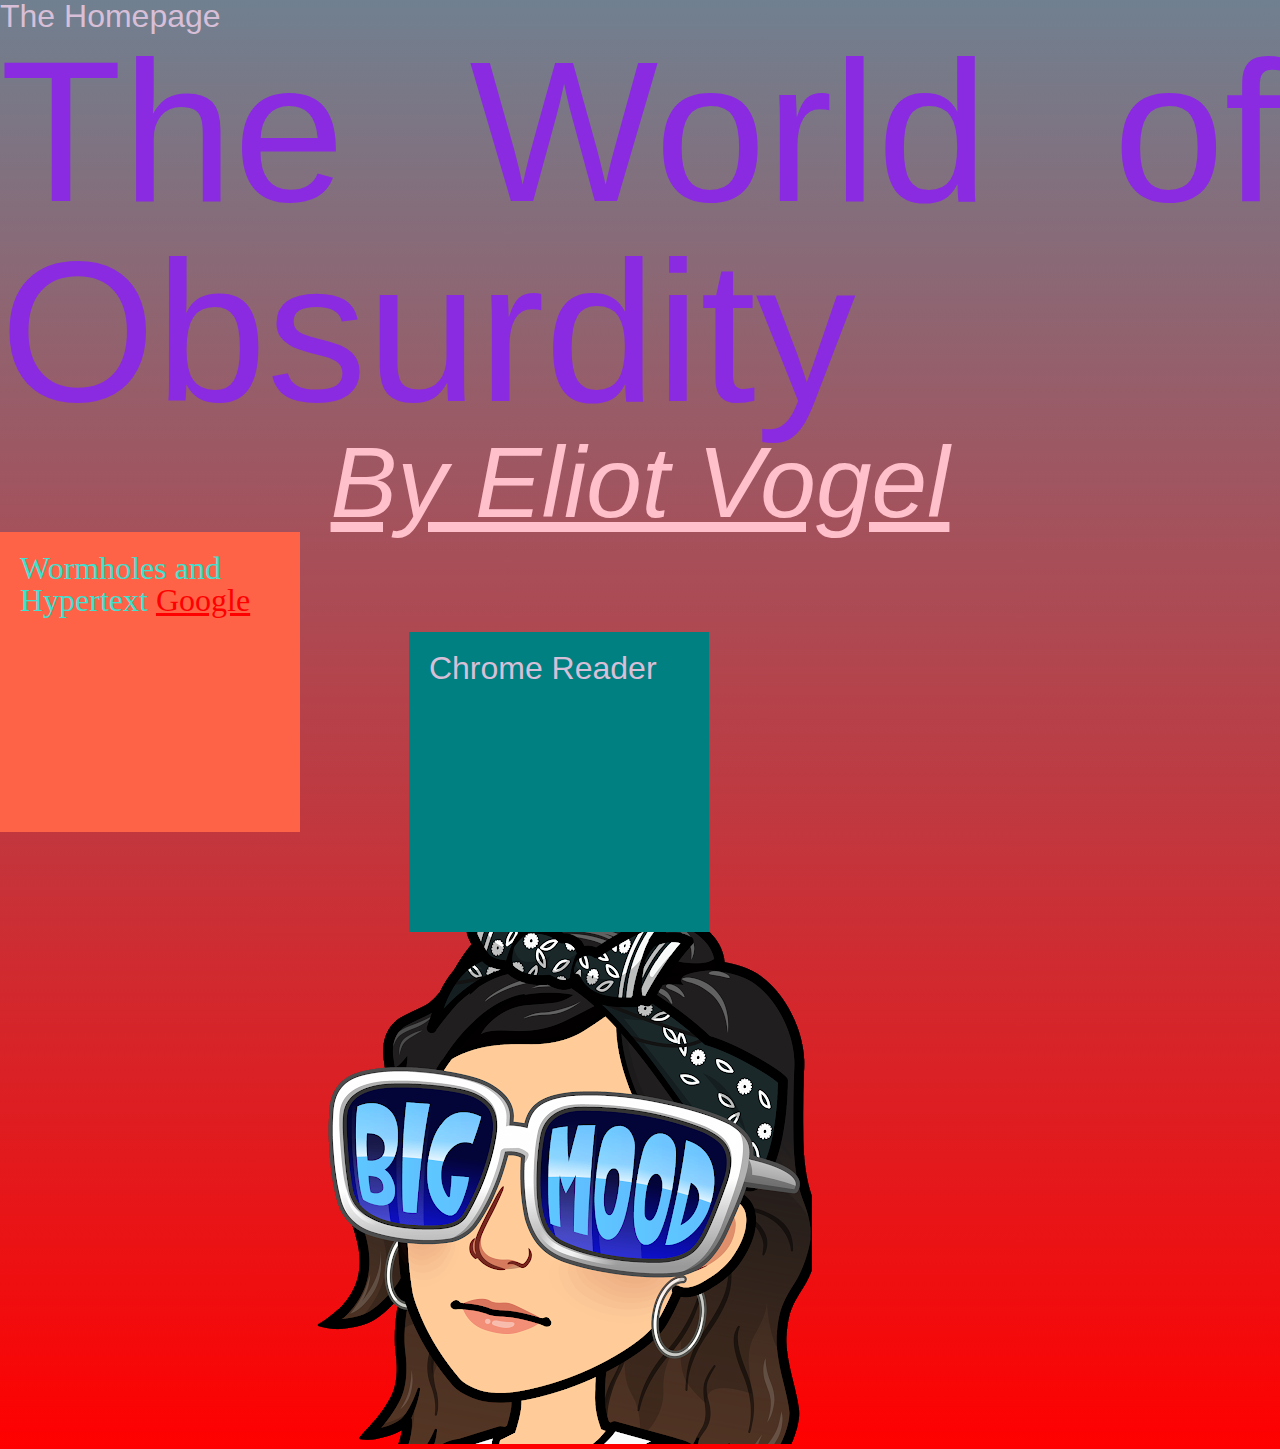
==== index.html @ 7f2b8315 "Horrific but pretty good" ====
<!DOCTYPE html>
<html>
  <head>
    <meta charset="UTF-8">
  	<meta name="viewport" content="width=device-width,initial-scale=1">
    <title>👀Eliot👀 </title>
    <link rel="stylesheet" href="assets/css/reset.css" type="text/css">
  	<link rel="stylesheet" href="assets/css/main.css" type="text/css">
  	<script src="assets/js/jquery-3.4.1.min.js"></script>
  	<script src="assets/js/main.js"></script>
  </head>
  <body>
    <!-- DO NOT REMOVE ABOVE -->
    <!-- start here -->
    <div class="Homepage">
      The Homepage
    </div>

    <div class="Title">
      The World of Obsurdity
    </div>

    <div class="Name">
      By Eliot Vogel
    </div>

    <div class="Project1">
      Wormholes and Hypertext
      <a href="https://www.google.com">Google</a>
      
    </div>

    <div class="Project2">
      Chrome Reader
    </div>

    <div class="Bitmoji">
        <img src="assets/images/bitmoji.png" alt="">
    </div>





    <!-- DO NOT REMOVE BELOW -->
    <!-- end here -->
  </body>
</html>
---- assets/css/main.css ----
body {
	font-family: Helvetica,Arial,sans-serif;
	font-size: 32px;
	background-image: linear-gradient( slategray, red);
}

a {
	color:red;
}

div {
	color:blueviolet;
}

div.Homepage {
	color:thistle;
	font-style:inherit;
}

div.Title {
	font-family: Impact, Haettenschweiler, 'Arial Narrow Bold', sans-serif;
	font-size: 200px;
	text-align: justify;
	text-decoration: wavy;
	font-kerning: auto;
	font-weight: 400;
}

div.Name {
	color:pink;
	font-size: 100px;
	font-family: 'Franklin Gothic Medium', 'Arial Narrow', Arial, sans-serif;
	text-align: center;
	font-style: oblique;
	text-decoration: underline;
}

div.Project1 {
	width: 300px;
	height: 300px;
	background-color:tomato;
	color:turquoise;
	font-family: cursive;
	display: inline-block;
	text-align: unset;
	padding: 20px;
	vertical-align: top;
}

div.Project2 {
	width: 300px;
	height: 300px;
	background-color: teal;
	color:thistle;
	display: inline-block;
	text-align: justify;
	padding: 20px;
	margin-left: 100px;
	margin-top: 100px;
}

div.Bitmoji {
	padding-left: 300px;
	align-content: center;
}
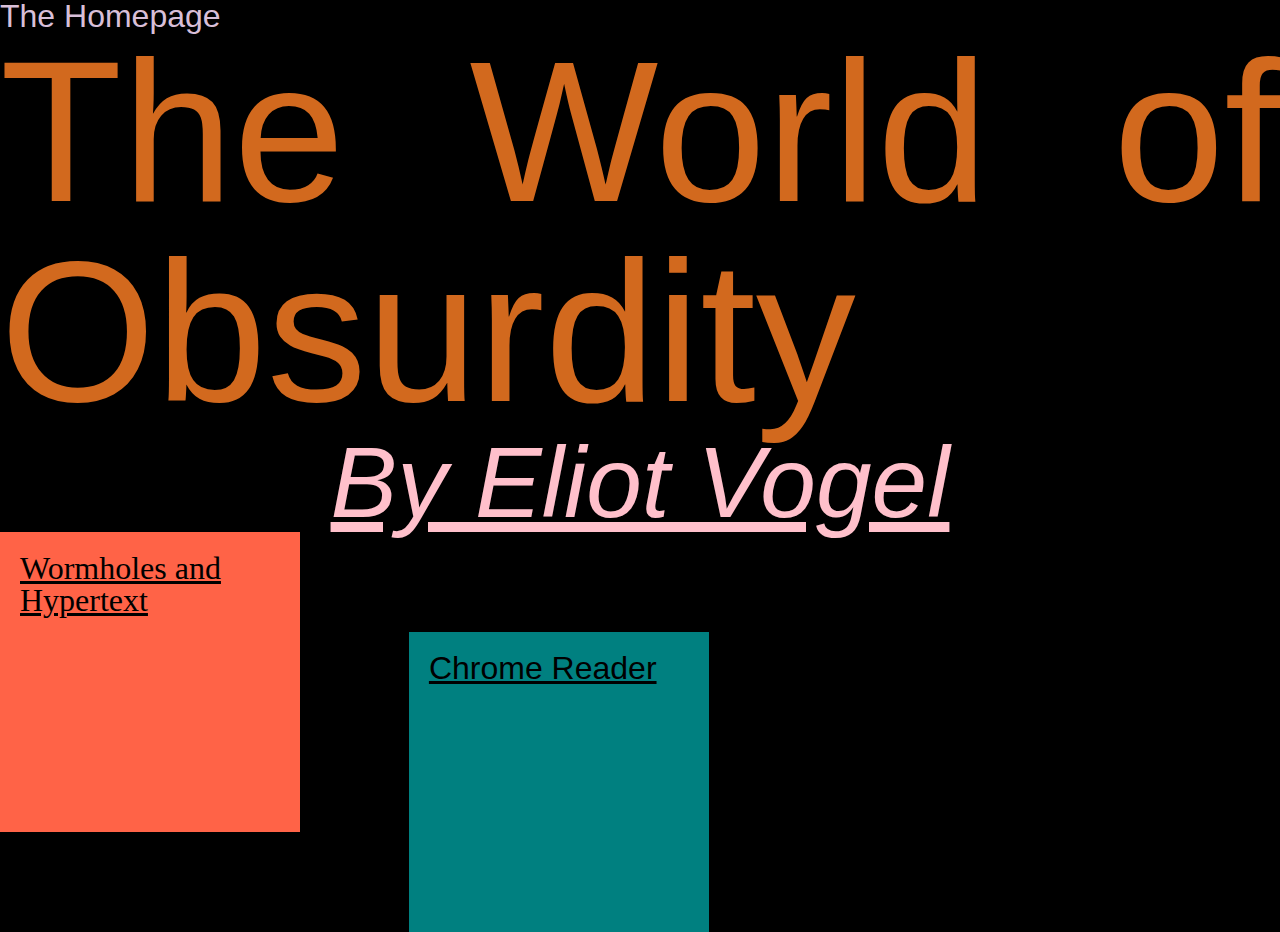
==== commit ca88a96d: "few changes, gonna try some things out soon" ====
--- a/index.html
+++ b/index.html
@@ -9,7 +9,7 @@
   	<script src="assets/js/jquery-3.4.1.min.js"></script>
   	<script src="assets/js/main.js"></script>
   </head>
-  <body>
+  <body class="index">
     <!-- DO NOT REMOVE ABOVE -->
     <!-- start here -->
     <div class="Homepage">
@@ -25,21 +25,16 @@
     </div>
 
     <div class="Project1">
-      Wormholes and Hypertext
-      <a href="https://www.google.com">Google</a>
+      
+      <a href="startrat.html">Wormholes and Hypertext</a>
       
     </div>
 
     <div class="Project2">
-      Chrome Reader
+      <a href="spider_web.html">Chrome Reader</a>
     </div>
 
-    <div class="Bitmoji">
-        <img src="assets/images/bitmoji.png" alt="">
     </div>
-
-
-
 
 
     <!-- DO NOT REMOVE BELOW -->
--- a/assets/css/main.css
+++ b/assets/css/main.css
@@ -1,15 +1,32 @@
 body {
 	font-family: Helvetica,Arial,sans-serif;
 	font-size: 32px;
-	background-image: linear-gradient( slategray, red);
-}
+	background-color:black;
+}
+
+/* Hyperlink Controls */
 
 a {
-	color:red;
-}
+	color: black;
+	
+}
+
+a:hover {
+	background-color:white;
+
+   }
+
+/* General */
+
+img {
+	width: 100%;
+
+}
+
+/* Index */
 
 div {
-	color:blueviolet;
+	color:chocolate;
 }
 
 div.Homepage {
@@ -62,4 +79,401 @@
 div.Bitmoji {
 	padding-left: 300px;
 	align-content: center;
-}+}
+
+/* Start Rat */
+
+div.thechoice {
+	padding: 30px;
+	text-align: left;
+	width: 800px;
+	margin-left: 200px;
+	margin-top: 100px;
+
+}
+
+div.wheredoyoustart {
+
+	color:crimson;
+	margin-left: 150px;
+	margin-top: 100px;
+	text-align: right;
+	margin-right: 300px;
+
+}
+
+div.to_star {
+
+	width: 50px;
+	height: 50px;
+	background-color:black;
+	color:black;
+    border-radius: 75px;
+    -webkit-border-radius: 75px;
+    -moz-border-radius: 75px;
+    border:3px solid black;
+	text-align: center;
+	margin-left: 800px;
+	margin-top: 550px;
+
+}
+
+div.to_star:hover {
+
+		background-color:red;
+
+}
+
+
+/* Rat Head */
+
+
+
+/* Rat Tangle */
+
+
+
+/* Rat  Delve*/
+
+
+
+/* Rat Food */
+
+body.ratfood {
+	background-color: chocolate;
+
+}
+
+div.meal {
+	width: 60%;
+	padding:20px;
+
+}
+
+div.bouncing {
+	width: 40%;
+
+}
+
+/* Rat Dive */
+
+div.diving {
+	width: 60%
+
+}
+
+.container {
+	margin: 50px auto;
+	max-width: 700px;
+  }
+  
+  .text {
+	font-size: 3em;
+	font-weight: bold;
+	color: #009966;
+	-webkit-transform-origin: left center;
+	-ms-transform-origin: left center;
+	transform-origin: left center;
+	-webkit-animation: fall 4s infinite;
+	animation: fall 4s infinite;
+  }
+  
+  @-webkit-keyframes fall {
+	from, 15% {
+	  -webkit-transform: rotate(0) translateX(0);
+	  transform: rotate(0) translateX(0);
+	  opacity: 1;
+	  -webkit-animation-timing-function: cubic-bezier(.07, 2.02, .67, .57);
+	  animation-timing-function: cubic-bezier(.07, 2.02, .67, .57);
+	}
+	50%,
+	60% {
+	  -webkit-transform: rotate(90deg) translateX(0);
+	  transform: rotate(90deg) translateX(0);
+	  opacity: 1;
+	  -webkit-animation-timing-function: cubic-bezier(.13, .84, .82, 1);
+	  animation-timing-function: cubic-bezier(.13, .84, .82, 1);
+	}
+	85%,
+	to {
+	  -webkit-transform: rotate(90deg) translateX(200px);
+	  transform: rotate(90deg) translateX(200px);
+	  opacity: 0;
+	}
+  }
+  
+  @keyframes fall {
+	from, 15% {
+	  -webkit-transform: rotate(0) translateX(0);
+	  transform: rotate(0) translateX(0);
+	  opacity: 1;
+	  -webkit-animation-timing-function: cubic-bezier(.07, 2.02, .67, .57);
+	  animation-timing-function: cubic-bezier(.07, 2.02, .67, .57);
+	}
+	50%,
+	60% {
+	  -webkit-transform: rotate(90deg) translateX(0);
+	  transform: rotate(90deg) translateX(0);
+	  opacity: 1;
+	  -webkit-animation-timing-function: cubic-bezier(.13, .84, .82, 1);
+	  animation-timing-function: cubic-bezier(.13, .84, .82, 1);
+	}
+	85%,
+	to {
+	  -webkit-transform: rotate(90deg) translateX(200px);
+	  transform: rotate(90deg) translateX(200px);
+	  opacity: 0;
+	}
+  }
+
+/* Star */
+
+div.when {
+margin-left: 200px;
+
+}
+
+.when {
+	cursor:pointer;
+	display:inline-block;
+
+}
+
+.date1 {
+display:none
+
+} 
+
+.date1.show {
+	cursor:pointer;
+	text-decoration:underline;
+	display:inline-block;
+}
+ 
+.date2 {
+	display:none;
+}
+
+.date2.show {
+	display:inline-block;
+	cursor:pointer;
+	text-decoration:underline;
+}
+
+.date3 {
+	display:none;
+}
+
+.date3.show {
+	display:inline-block;
+	cursor:pointer;
+	text-decoration:underline;
+}
+
+.date4 {
+	display: none;
+
+}
+
+.date4.show {
+	display:inline-block;
+	cursor:pointer;
+	text-decoration:underline;
+
+}
+
+.date5 {
+	display: none;
+
+}
+
+.date5.show {
+	display:inline-block;
+	cursor:pointer;
+	text-decoration:underline;
+
+}
+
+.date6 {
+	display: none;
+
+}
+
+.date6.show {
+	display:inline-block;
+	cursor:pointer;
+	text-decoration:underline;
+
+}
+
+.date7 {
+	display: none;
+
+}
+
+.date7.show {
+	display:inline-block;
+	cursor:pointer;
+	text-decoration:underline;
+
+}
+
+.date8 {
+	display: none;
+
+}
+
+.date8.show {
+	display:inline-block;
+	cursor:pointer;
+	text-decoration:underline;
+
+}
+
+div.stardates {
+	margin-left: 250px;
+
+}
+
+.star2link {
+	display:none
+}
+
+.star2link.show {
+	display:inline-block;
+	cursor:pointer;
+	text-decoration:underline;
+	width: 50px;
+	height: 50px;
+	background-color:black;
+	color:black;
+    border-radius: 75px;
+    -webkit-border-radius: 75px;
+    -moz-border-radius: 75px;
+    border:3px solid black;
+	text-align: center;
+	margin-left: 260px;
+}
+
+div.star2link.show:hover {
+
+		background-color:red;
+
+}
+
+/* Star 2*/
+
+
+
+
+/* Star 3*/
+
+
+
+
+/* Rat Quote 1 */
+
+div.colquote1 {
+
+	display: flex;
+	flex-wrap: wrap;
+	align-items: center;
+
+}
+
+div.quote1 {
+
+	text-align: right;
+	width: 30%;
+
+}
+
+div.quote {
+
+	margin-bottom: 800px;
+	border:3px solid chocolate;
+	padding: 20px;
+
+}
+
+div.doublehelixtextart {
+
+	text-align: center;
+	width: 10%;
+
+}
+
+div.ratkingsketch {
+
+	opacity: 0;
+	width: 50%;
+	margin-right: 100px;
+	font-family: 'Courier New', Courier, monospace;
+}
+
+div.ratkingsketch:hover {
+
+	opacity: 1;
+
+}
+
+/* Rat Quote 2 */
+
+
+div.quote2 {
+
+	text-align: right;
+	width: 30%;
+
+}
+
+div.quote {
+
+	margin-bottom: 800px;
+	border:3px solid chocolate;
+	padding: 20px;
+
+}
+
+div.doublehelixtextart {
+
+	text-align: center;
+	width: 10%;
+
+}
+
+div.quote2picture {
+	opacity: 0;
+	width: 50%;
+	margin-left: auto;
+
+}
+
+div.quote2picture:hover {
+
+	opacity: 1;
+
+}
+
+
+
+/* Rat Report */
+
+div.thereport {
+	width: 40%;
+}
+
+
+div.reporthelix {
+	text-align: center;
+	width: 10%;
+}
+
+div.reportpictures {
+	width:50%;
+	margin-bottom: 800px;
+}
+
+
+/* Spider Page */
+
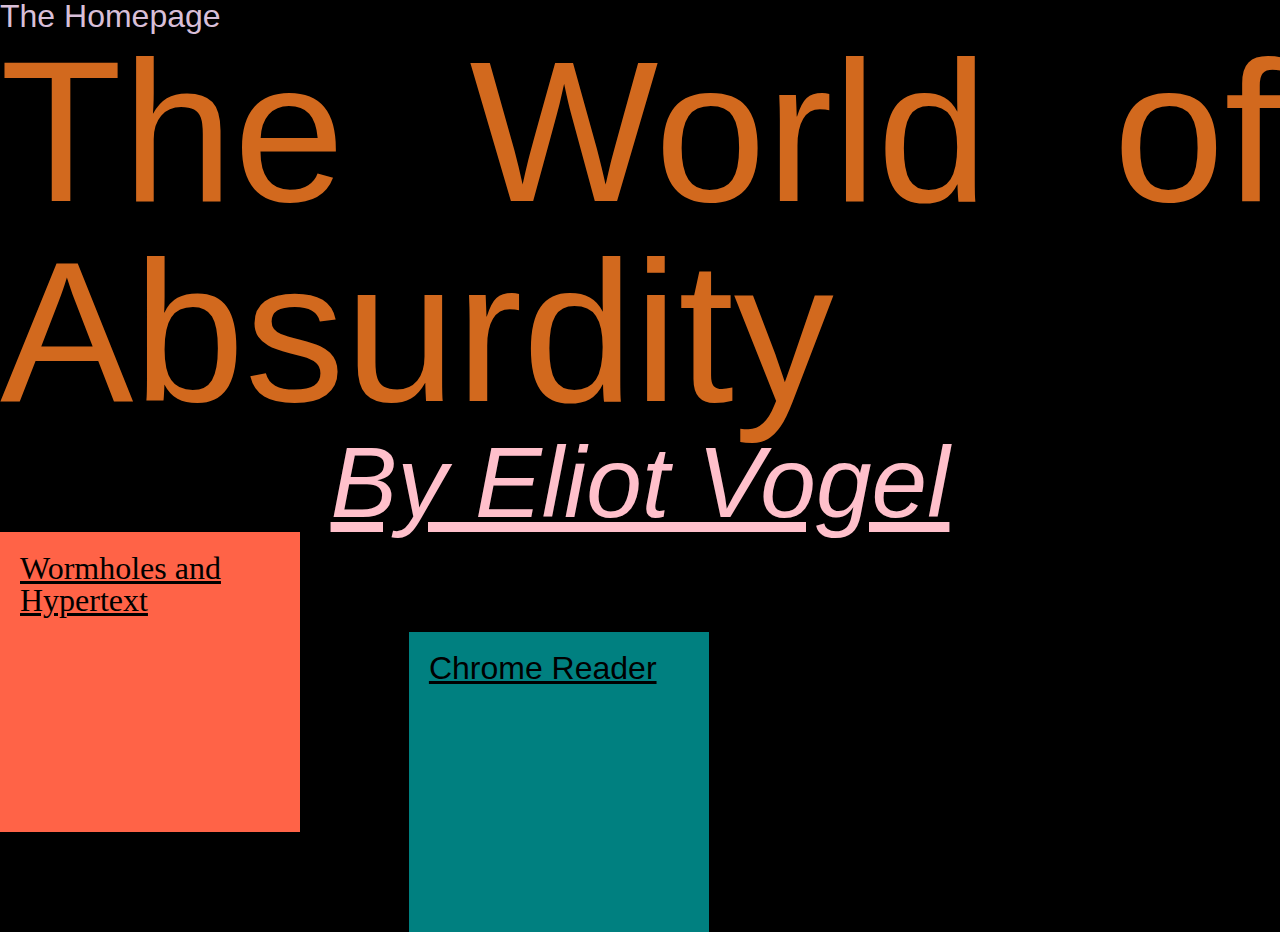
==== commit efdae18c: "Updated to not sound silly" ====
--- a/index.html
+++ b/index.html
@@ -3,7 +3,7 @@
   <head>
     <meta charset="UTF-8">
   	<meta name="viewport" content="width=device-width,initial-scale=1">
-    <title>👀Eliot👀 </title>
+    <title>tWoA👀</title>
     <link rel="stylesheet" href="assets/css/reset.css" type="text/css">
   	<link rel="stylesheet" href="assets/css/main.css" type="text/css">
   	<script src="assets/js/jquery-3.4.1.min.js"></script>
@@ -17,7 +17,7 @@
     </div>
 
     <div class="Title">
-      The World of Obsurdity
+      The World of Absurdity
     </div>
 
     <div class="Name">
@@ -31,7 +31,7 @@
     </div>
 
     <div class="Project2">
-      <a href="spider_web.html">Chrome Reader</a>
+      <a href="https://evog0001.github.io/reader/">Chrome Reader</a>
     </div>
 
     </div>
